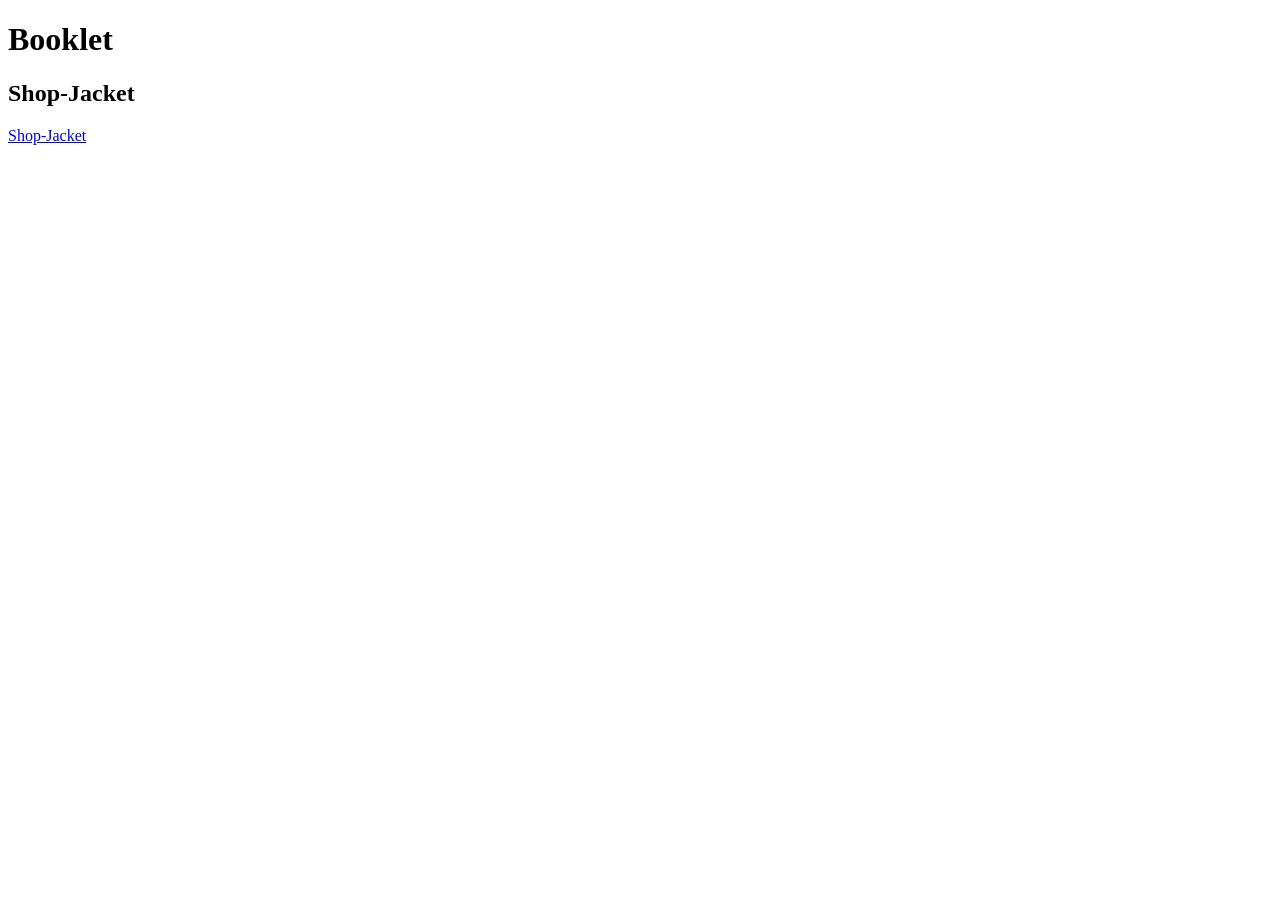
==== index.html @ ed08a48c "default setup with shop-jacket star" ====
<!DOCTYPE html>
<html lang="en">
<head>
    <meta charset="UTF-8">
    <meta name="viewport" content="width=device-width, initial-scale=1.0">
    <title>Booklet</title>
</head>
<body>
    
    <h1>Booklet</h1>
    <div class="project">
        <h2>Shop-Jacket</h2>
        <a href="./shop-jacket/index.html">Shop-Jacket</a>
    </div>
</body>
</html>
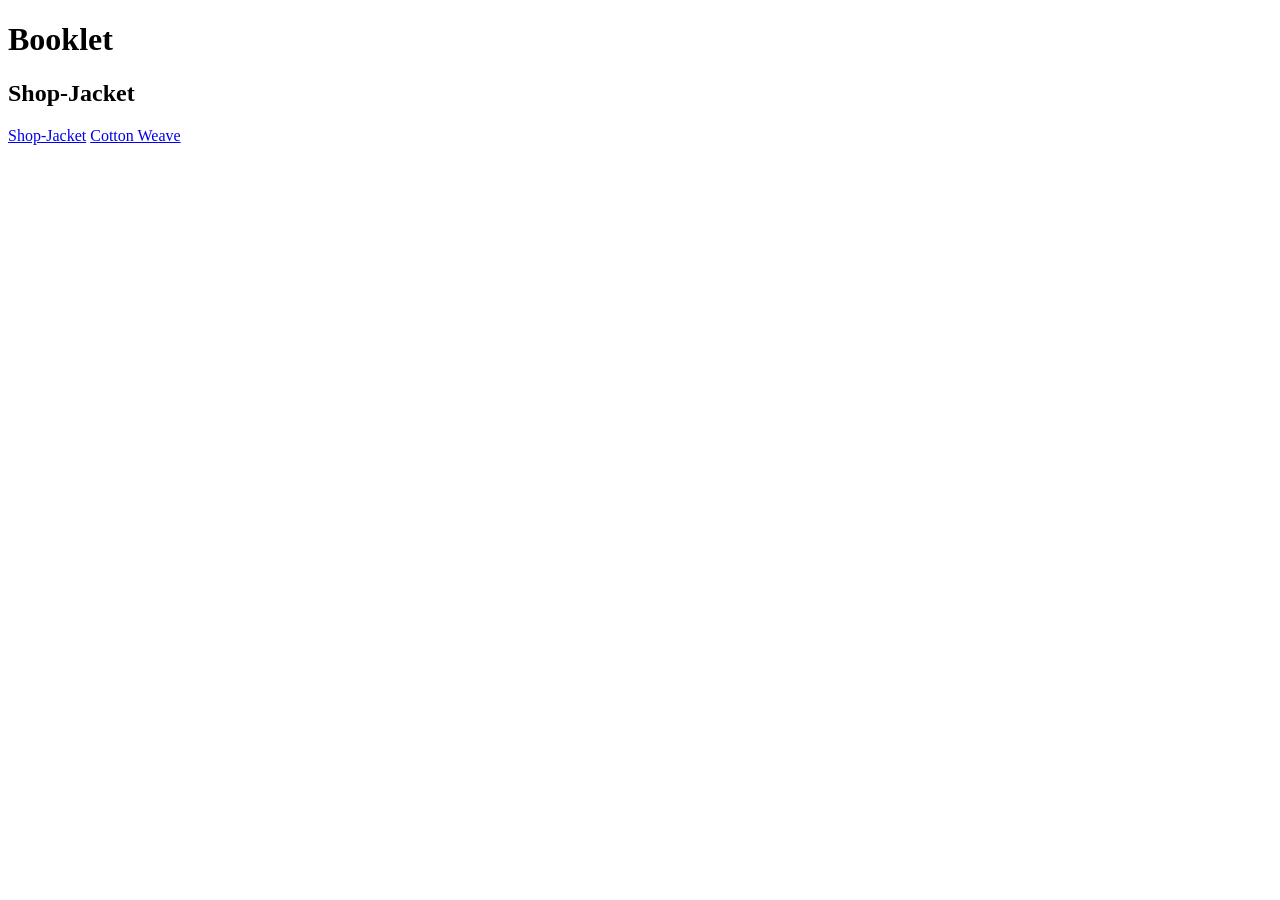
==== commit 43a66e7e: "added link of cotton weave" ====
--- a/index.html
+++ b/index.html
@@ -11,6 +11,7 @@
     <div class="project">
         <h2>Shop-Jacket</h2>
         <a href="./shop-jacket/index.html">Shop-Jacket</a>
+        <a href="./cotton-weave/index.html">Cotton Weave</a>
     </div>
 </body>
 </html>
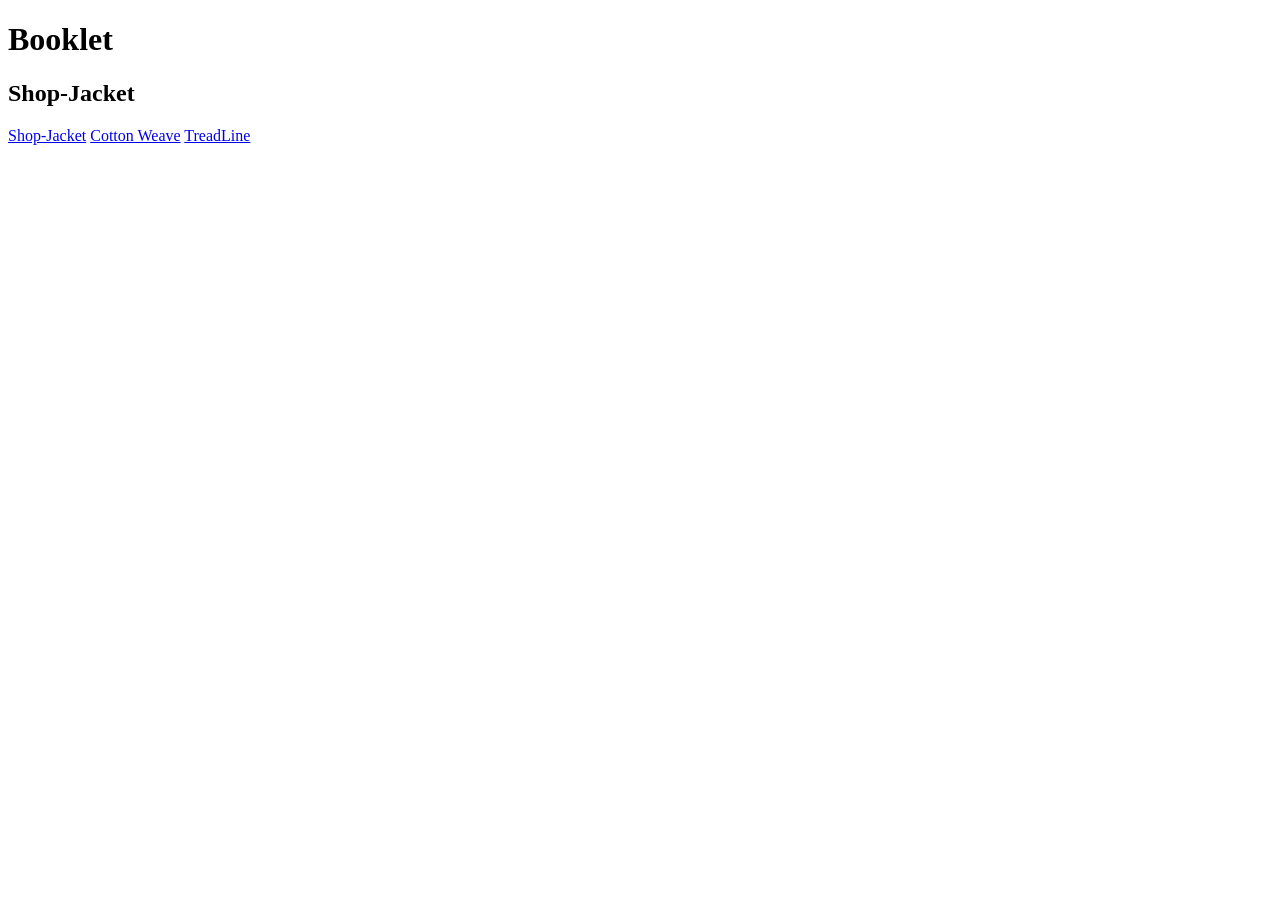
==== commit 12edffce: "Made TreadLine project laptop and desktop-ver" ====
--- a/index.html
+++ b/index.html
@@ -12,6 +12,7 @@
         <h2>Shop-Jacket</h2>
         <a href="./shop-jacket/index.html">Shop-Jacket</a>
         <a href="./cotton-weave/index.html">Cotton Weave</a>
+        <a href="./Treadline/index.html">TreadLine</a>
     </div>
 </body>
 </html>
